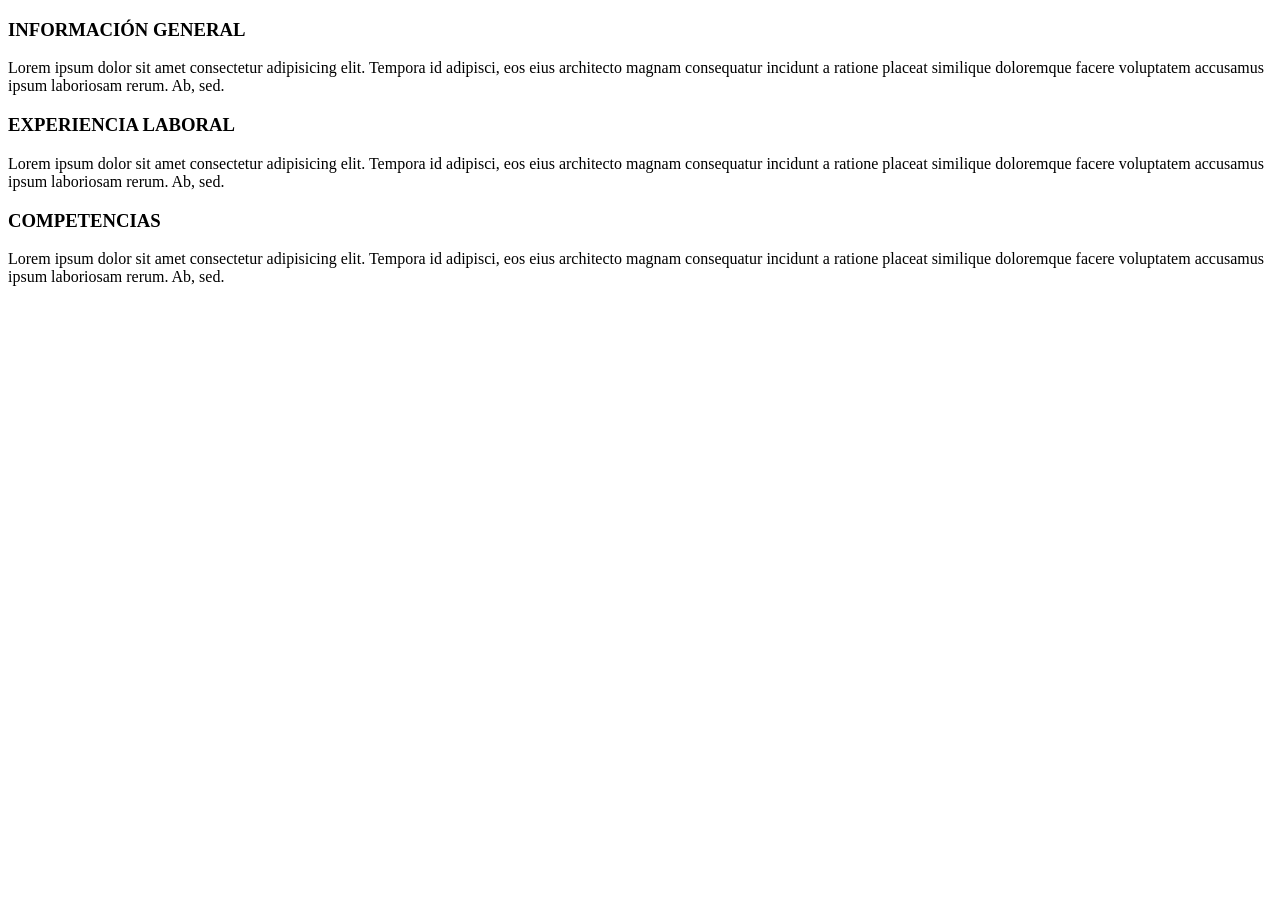
==== index.html @ 52a0947f "Creacion de archivo index.html" ====
<!DOCTYPE html>
<html lang="es">
<head>
    <meta charset="UTF-8">
    <meta name="viewport" content="width=device-width, initial-scale=1.0">
    <title>HOJA DE VIDA</title>
</head>
<body>
    <section>
        <article>
            <h1>INFORMACIÓN GENERAL</h1>
            <p>Lorem ipsum dolor sit amet consectetur adipisicing elit. Tempora id adipisci, eos eius architecto magnam consequatur incidunt a ratione placeat similique doloremque facere voluptatem accusamus ipsum laboriosam rerum. Ab, sed.</p>
        </article>

        <article>
            <h1>EXPERIENCIA LABORAL</h1>
            <p>Lorem ipsum dolor sit amet consectetur adipisicing elit. Tempora id adipisci, eos eius architecto magnam consequatur incidunt a ratione placeat similique doloremque facere voluptatem accusamus ipsum laboriosam rerum. Ab, sed.</p>
        </article>

        <article>
            <h1>COMPETENCIAS</h1>
            <p>Lorem ipsum dolor sit amet consectetur adipisicing elit. Tempora id adipisci, eos eius architecto magnam consequatur incidunt a ratione placeat similique doloremque facere voluptatem accusamus ipsum laboriosam rerum. Ab, sed.</p>
        </article>

    </section>


</body>
</html>
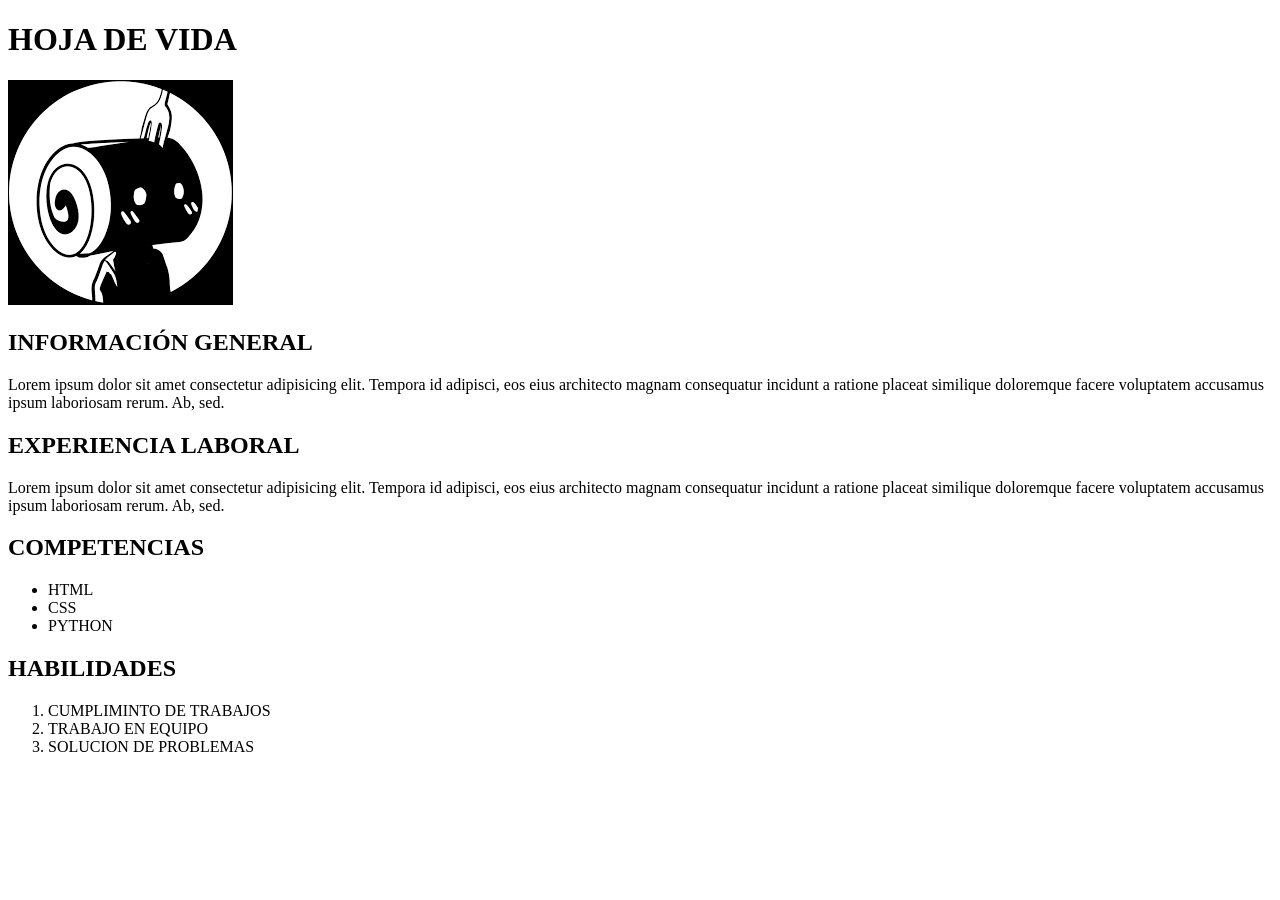
==== commit f6d6f07b: "cambio de index.html" ====
--- a/index.html
+++ b/index.html
@@ -6,22 +6,40 @@
     <title>HOJA DE VIDA</title>
 </head>
 <body>
+    <header>
+        <h1>HOJA DE VIDA</h1>
+        <img src="img/imagen.jpg">
+    </header>
     <section>
         <article>
-            <h1>INFORMACIÓN GENERAL</h1>
+            <h2>INFORMACIÓN GENERAL</h2>
             <p>Lorem ipsum dolor sit amet consectetur adipisicing elit. Tempora id adipisci, eos eius architecto magnam consequatur incidunt a ratione placeat similique doloremque facere voluptatem accusamus ipsum laboriosam rerum. Ab, sed.</p>
         </article>
 
         <article>
-            <h1>EXPERIENCIA LABORAL</h1>
+            <h2>EXPERIENCIA LABORAL</h2>
             <p>Lorem ipsum dolor sit amet consectetur adipisicing elit. Tempora id adipisci, eos eius architecto magnam consequatur incidunt a ratione placeat similique doloremque facere voluptatem accusamus ipsum laboriosam rerum. Ab, sed.</p>
         </article>
 
         <article>
-            <h1>COMPETENCIAS</h1>
-            <p>Lorem ipsum dolor sit amet consectetur adipisicing elit. Tempora id adipisci, eos eius architecto magnam consequatur incidunt a ratione placeat similique doloremque facere voluptatem accusamus ipsum laboriosam rerum. Ab, sed.</p>
+            <h2>COMPETENCIAS</h2>
+            <ul>
+                <li>HTML</li>
+                <li>CSS</LI>
+                <li>PYTHON</li>
+            </ul>
         </article>
 
+        <article>
+            <h2>HABILIDADES</h2>
+            <ol>
+                <li>CUMPLIMINTO DE TRABAJOS</li>
+                <li>TRABAJO EN EQUIPO</LI>
+                <li>SOLUCION DE PROBLEMAS</li>
+            </ol>
+        </article>
+
+        
     </section>
 
 
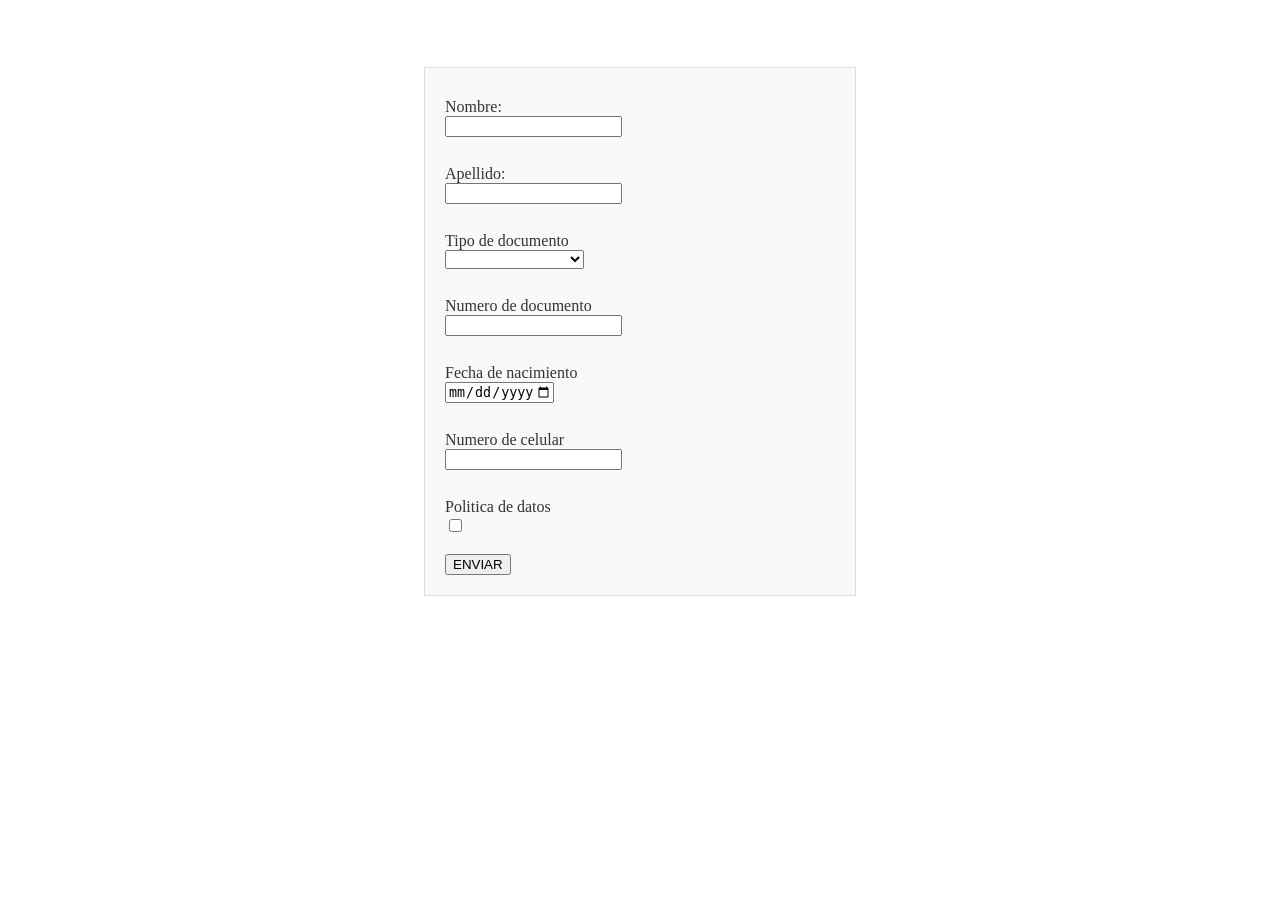
==== commit 390205d8: "cambio" ====
--- a/index.html
+++ b/index.html
@@ -1,47 +1,42 @@
 <!DOCTYPE html>
-<html lang="es">
+<html lang="en">
 <head>
     <meta charset="UTF-8">
     <meta name="viewport" content="width=device-width, initial-scale=1.0">
-    <title>HOJA DE VIDA</title>
+    <title>Formulario</title>
+    <h2 class="header">Formulario de contacto</h2>
+    <link rel="stylesheet" href="css/personalizacion.css">  
 </head>
 <body>
-    <header>
-        <h1>HOJA DE VIDA</h1>
-        <img src="img/imagen.jpg">
-    </header>
-    <section>
-        <article>
-            <h2>INFORMACIÓN GENERAL</h2>
-            <p>Lorem ipsum dolor sit amet consectetur adipisicing elit. Tempora id adipisci, eos eius architecto magnam consequatur incidunt a ratione placeat similique doloremque facere voluptatem accusamus ipsum laboriosam rerum. Ab, sed.</p>
-        </article>
+    <form class="custom-form">
+        <label for="name">Nombre:</label>
+       <input type="text" id="name" pattern="[A-Za-z]" name="user_name" required/><br><br>
 
-        <article>
-            <h2>EXPERIENCIA LABORAL</h2>
-            <p>Lorem ipsum dolor sit amet consectetur adipisicing elit. Tempora id adipisci, eos eius architecto magnam consequatur incidunt a ratione placeat similique doloremque facere voluptatem accusamus ipsum laboriosam rerum. Ab, sed.</p>
-        </article>
+        <label for="apellido">Apellido:</label>
+        <input type="text" id="apellido" pattern="[A-Za-z]" name="user_apellido" required/> <br><br>
 
-        <article>
-            <h2>COMPETENCIAS</h2>
-            <ul>
-                <li>HTML</li>
-                <li>CSS</LI>
-                <li>PYTHON</li>
-            </ul>
-        </article>
+        <label for="tipo">Tipo de documento</label>
+        <select for="text" id="tipo" required>
+            <option value="null"></option>
+            <option value="CC">cedula</option>
+            <option value="TI">Tarjeta de identidad</option>
+            <option value="PA">Pasaporte</option>
+        </select><br><br>
 
-        <article>
-            <h2>HABILIDADES</h2>
-            <ol>
-                <li>CUMPLIMINTO DE TRABAJOS</li>
-                <li>TRABAJO EN EQUIPO</LI>
-                <li>SOLUCION DE PROBLEMAS</li>
-            </ol>
-        </article>
+        <label for="numero">Numero de documento</label>
+        <input type="number" id="numero" pattern="[0-9]+" name="user_numero" required/><br><br>
 
+        <label for="fecha">Fecha de nacimiento</label>
+        <input type="date" max="2025-12-31" id="fecha" name="user_fecha" required/><br><br>
         
-    </section>
+        <label for="celular">Numero de celular</label>
+        <input type="number" id="celular" pattern="[0-9]+" name="user_celular" required/><br><br>
 
+        <label for="check">Politica de datos</label>
+        <input type="checkbox" id="check" name="user_check" required/><br><br>
 
+        <input type="button" id="button" value="ENVIAR">
+        
+    </form>
 </body>
-</html>+</html>
--- a/css/personalizacion.css
+++ b/css/personalizacion.css
@@ -0,0 +1,28 @@
+.custom-form{
+    max-width: 390px;
+    margin: 0 auto;
+    padding: 20px;
+    background-color: #f9f9f9;
+    border: 1px solid #ddd;
+}
+.custom-form label{
+    margin-top: 10px;
+    display: block;
+    color: #333;
+}
+.custom-form input[type=name]{
+    width: 100%;
+    padding: 8px;
+    margin-top: 5px;
+    border: 1px solid #ccc;
+    border-radius: 5px;
+}
+.header{
+    text-align: center;
+    color: white;
+}
+
+body{
+    background: url("https://cdn.wallpapersafari.com/98/77/9ZjQEA.jpg")
+}
+
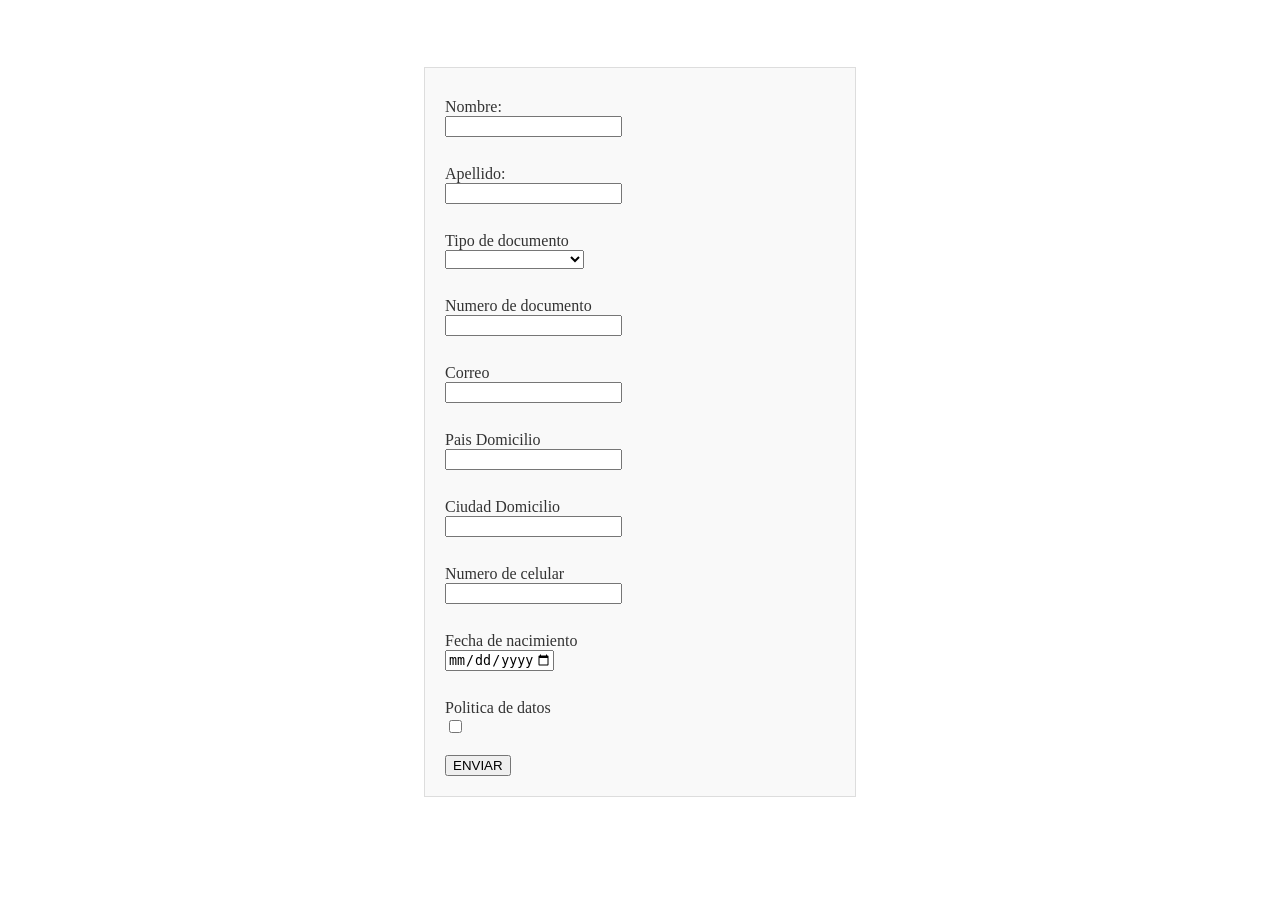
==== commit 8565e576: "Nuevos cambios en el index" ====
--- a/index.html
+++ b/index.html
@@ -26,11 +26,20 @@
         <label for="numero">Numero de documento</label>
         <input type="number" id="numero" pattern="[0-9]+" name="user_numero" required/><br><br>
 
-        <label for="fecha">Fecha de nacimiento</label>
-        <input type="date" max="2025-12-31" id="fecha" name="user_fecha" required/><br><br>
+        <label for="numero">Correo</label>
+        <input type="text" id="correo"><br><br>
+
+        <label for="numero">Pais Domicilio</label>
+        <input type="text" id="pais"><br><br>
+
+        <label for="numero">Ciudad Domicilio</label>
+        <input type="text" id="ciudad"><br><br>
         
         <label for="celular">Numero de celular</label>
         <input type="number" id="celular" pattern="[0-9]+" name="user_celular" required/><br><br>
+
+        <label for="fecha">Fecha de nacimiento</label>
+        <input type="date" max="2028-12-31" id="fecha" name="user_fecha" required/><br><br>
 
         <label for="check">Politica de datos</label>
         <input type="checkbox" id="check" name="user_check" required/><br><br>
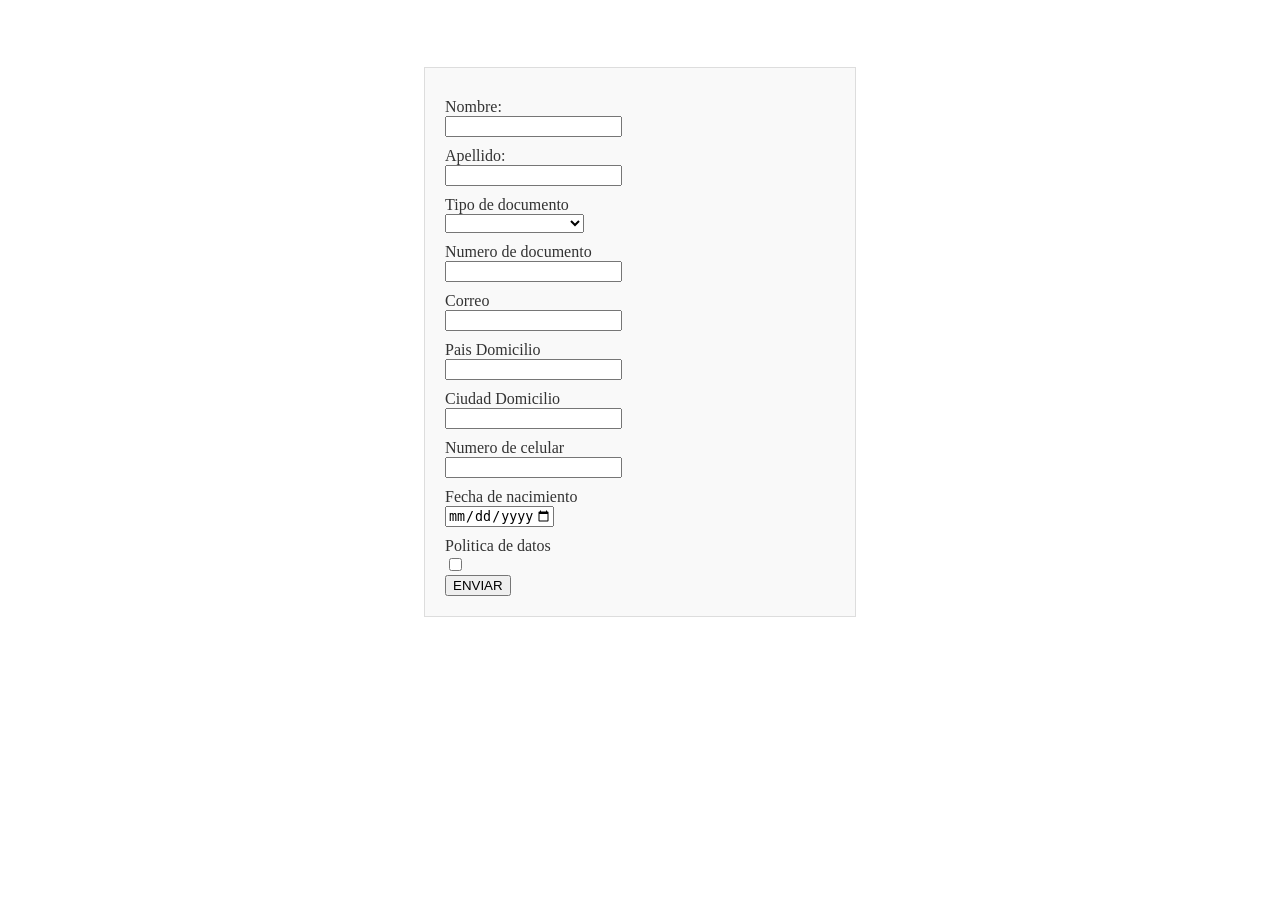
==== commit 37489920: "Update index.html" ====
--- a/index.html
+++ b/index.html
@@ -5,47 +5,70 @@
     <meta name="viewport" content="width=device-width, initial-scale=1.0">
     <title>Formulario</title>
     <h2 class="header">Formulario de contacto</h2>
-    <link rel="stylesheet" href="css/personalizacion.css">  
+    <link rel="stylesheet" href="css/style.css">  
 </head>
 <body>
     <form class="custom-form">
-        <label for="name">Nombre:</label>
-       <input type="text" id="name" pattern="[A-Za-z]" name="user_name" required/><br><br>
 
-        <label for="apellido">Apellido:</label>
-        <input type="text" id="apellido" pattern="[A-Za-z]" name="user_apellido" required/> <br><br>
+        <div>
+            <label for="name">Nombre:</label>
+            <input type="text" id="name" pattern="[A-Za-z]" name="user_name" required/>
+        </div>
 
-        <label for="tipo">Tipo de documento</label>
-        <select for="text" id="tipo" required>
-            <option value="null"></option>
-            <option value="CC">cedula</option>
-            <option value="TI">Tarjeta de identidad</option>
-            <option value="PA">Pasaporte</option>
-        </select><br><br>
+        <div>
+            <label for="apellido">Apellido:</label>
+            <input type="text" id="apellido" pattern="[A-Za-z]" name="user_apellido" required/>
+        </div>
 
-        <label for="numero">Numero de documento</label>
-        <input type="number" id="numero" pattern="[0-9]+" name="user_numero" required/><br><br>
+        <div>
+            <label for="tipo">Tipo de documento</label>
+            <select for="text" id="tipo" required>
+                <option value="null"></option>
+                <option value="CC">cedula</option>
+                <option value="TI">Tarjeta de identidad</option>
+                <option value="PA">Pasaporte</option>
+            </select>
+        </div>
 
-        <label for="numero">Correo</label>
-        <input type="text" id="correo"><br><br>
+        <div>
+            <label for="numero">Numero de documento</label>
+            <input type="number" id="numero" pattern="[0-9]+" name="user_numero" required/>
+        </div>
 
-        <label for="numero">Pais Domicilio</label>
-        <input type="text" id="pais"><br><br>
+        <div>
+            <label for="numero">Correo</label>
+            <input type="text" id="correo">
+        </div>
 
-        <label for="numero">Ciudad Domicilio</label>
-        <input type="text" id="ciudad"><br><br>
-        
-        <label for="celular">Numero de celular</label>
-        <input type="number" id="celular" pattern="[0-9]+" name="user_celular" required/><br><br>
+        <div>
+            <label for="numero">Pais Domicilio</label>
+            <input type="text" id="pais">
+        </div>
 
-        <label for="fecha">Fecha de nacimiento</label>
-        <input type="date" max="2028-12-31" id="fecha" name="user_fecha" required/><br><br>
+        <div>
+            <label for="numero">Ciudad Domicilio</label>
+            <input type="text" id="ciudad">
+        </div>
 
-        <label for="check">Politica de datos</label>
-        <input type="checkbox" id="check" name="user_check" required/><br><br>
+        <div>
+            <label for="celular">Numero de celular</label>
+            <input type="number" id="celular" pattern="[0-9]+" name="user_celular" required/>
+        </div>
 
-        <input type="button" id="button" value="ENVIAR">
-        
+        <div>
+            <label for="fecha">Fecha de nacimiento</label>
+            <input type="date" max="2028-12-31" id="fecha" name="user_fecha" required/>
+        </div>
+
+        <div>
+            <label for="check">Politica de datos</label>
+            <input type="checkbox" id="check" name="user_check" required/>
+        </div>
+
+        <div>
+            <input type="button" id="button" value="ENVIAR">
+        </div>
+
     </form>
 </body>
 </html>
--- a/css/style.css
+++ b/css/style.css
@@ -0,0 +1,28 @@
+.custom-form{
+    max-width: 390px;
+    margin: 0 auto;
+    padding: 20px;
+    background-color: #f9f9f9;
+    border: 1px solid #ddd;
+}
+.custom-form label{
+    margin-top: 10px;
+    display: block;
+    color: #333;
+}
+.custom-form input[type=name]{
+    width: 100%;
+    padding: 8px;
+    margin-top: 5px;
+    border: 1px solid #ccc;
+    border-radius: 5px;
+}
+.header{
+    text-align: center;
+    color: white;
+}
+
+body{
+    background: url("https://cdn.wallpapersafari.com/98/77/9ZjQEA.jpg")
+}
+
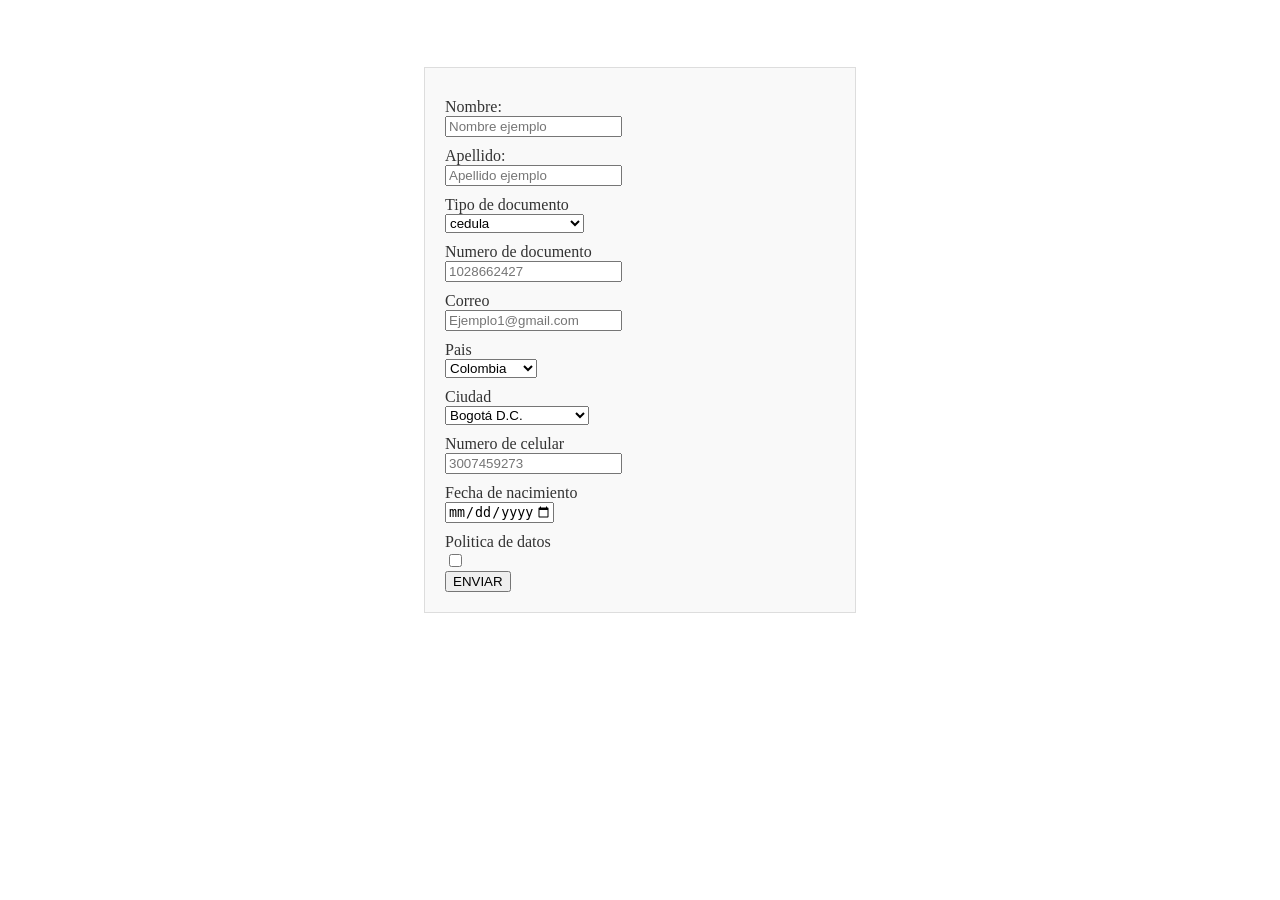
==== commit 5e10fe75: "Update index.html" ====
--- a/index.html
+++ b/index.html
@@ -12,18 +12,18 @@
 
         <div>
             <label for="name">Nombre:</label>
-            <input type="text" id="name" pattern="[A-Za-z]" name="user_name" required/>
+            <input type="text" id="name" pattern="[A-Za-z]" name="user_name" required  placeholder="Nombre ejemplo"/>
         </div>
 
         <div>
             <label for="apellido">Apellido:</label>
-            <input type="text" id="apellido" pattern="[A-Za-z]" name="user_apellido" required/>
+            <input type="text" id="apellido" pattern="[A-Za-z]" name="user_apellido" required  placeholder="Apellido ejemplo"/>
         </div>
 
         <div>
             <label for="tipo">Tipo de documento</label>
             <select for="text" id="tipo" required>
-                <option value="null"></option>
+                <option value="" disabled>Selecione...</option>
                 <option value="CC">cedula</option>
                 <option value="TI">Tarjeta de identidad</option>
                 <option value="PA">Pasaporte</option>
@@ -32,27 +32,57 @@
 
         <div>
             <label for="numero">Numero de documento</label>
-            <input type="number" id="numero" pattern="[0-9]+" name="user_numero" required/>
+            <input type="text" id="numero" pattern="[0-9]+" name="user_numero" required  placeholder="1028662427"/>
         </div>
 
         <div>
             <label for="numero">Correo</label>
-            <input type="text" id="correo">
+            <input type="text" id="correo" placeholder="Ejemplo1@gmail.com">
         </div>
 
         <div>
-            <label for="numero">Pais Domicilio</label>
-            <input type="text" id="pais">
+            <label for="numero">Pais</label>
+            <select type="text" id="pais" required>
+                <option value="" disabled>Selecione...</option>
+                <option value="169">Colombia</option>
+                <option value="493">México</option>
+                <option value="105">Chile</option>
+            </select>
         </div>
 
         <div>
-            <label for="numero">Ciudad Domicilio</label>
-            <input type="text" id="ciudad">
+            <label for="numero">Ciudad</label>
+            <select type="text" id="ciudad">
+
+                <optgroup label="Colombia">
+                    <option value="11001">Bogotá D.C.</option>
+                    <option value="05001">Medellín</option>
+                    <option value="76001">Cali</option>
+                    <option value="13001">Cartagena</option>
+                    <option value="47001">Santa Marta</option>
+                </optgroup>
+
+                <optgroup label="México">
+                    <option value="09007">Ciudad de México</option>
+                    <option value="14039">Guadalajara</option>
+                    <option value="19039">Monterrey</option>
+                    <option value="21114">Puebla</option>
+                    <option value="02004">Tijuana</option>
+                </optgroup>
+
+                <optgroup label="Chile">
+                    <option value="13101">Santiago</option>
+                    <option value="05101">Valparaiso</option>
+                    <option value="02101">Antofagasta</option>
+                    <option value="05109">Viña del Mar</option>
+                    <option value="12101">Punta Arenas</option>
+                </optgroup>
+            </select>
         </div>
 
         <div>
             <label for="celular">Numero de celular</label>
-            <input type="number" id="celular" pattern="[0-9]+" name="user_celular" required/>
+            <input type="text" id="celular" pattern="[0-9]+" name="user_celular" required placeholder="3007459273"/>
         </div>
 
         <div>
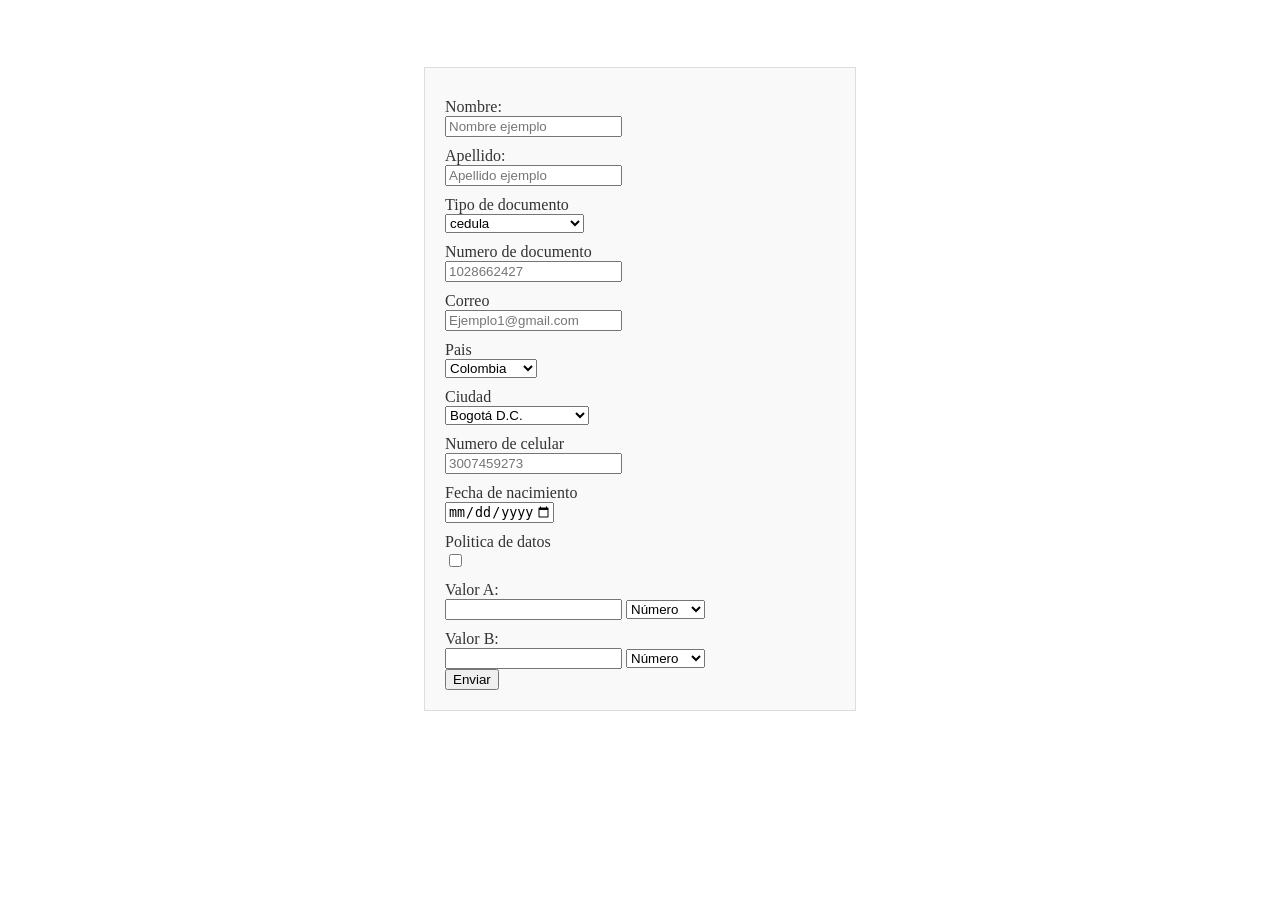
==== commit 016a8a3f: "Update index.html" ====
--- a/index.html
+++ b/index.html
@@ -6,18 +6,18 @@
     <title>Formulario</title>
     <h2 class="header">Formulario de contacto</h2>
     <link rel="stylesheet" href="css/style.css">  
-</head>
+</head>     
 <body>
-    <form class="custom-form">
+    <form id="formulario" action="#" class="custom-form">
 
         <div>
             <label for="name">Nombre:</label>
-            <input type="text" id="name" pattern="[A-Za-z]" name="user_name" required  placeholder="Nombre ejemplo"/>
+            <input type="text" id="name"  name="user_name" required  placeholder="Nombre ejemplo"/>
         </div>
 
         <div>
             <label for="apellido">Apellido:</label>
-            <input type="text" id="apellido" pattern="[A-Za-z]" name="user_apellido" required  placeholder="Apellido ejemplo"/>
+            <input type="text" id="apellido" name="user_apellido" required  placeholder="Apellido ejemplo"/>
         </div>
 
         <div>
@@ -32,7 +32,7 @@
 
         <div>
             <label for="numero">Numero de documento</label>
-            <input type="text" id="numero" pattern="[0-9]+" name="user_numero" required  placeholder="1028662427"/>
+            <input type="number" id="numero" pattern="[0-9] {6,12}" name="user_numero" required  placeholder="1028662427"/>
         </div>
 
         <div>
@@ -96,9 +96,33 @@
         </div>
 
         <div>
-            <input type="button" id="button" value="ENVIAR">
+    <label for="valorA">Valor A:</label>
+    <input type="text" id="valorA" required>
+
+    <select id="tipoA">
+        <option value="number">Número</option>
+        <option value="string">String</option>
+        <option value="boolean">Booleano</option>
+    </select>
+    </div>
+
+    <div>
+        <label for="valorB">Valor B:</label>
+        <input type="text" id="valorB" required>
+
+        <select id="tipoB">
+            <option value="number">Número</option>
+            <option value="string">String</option>
+            <option value="boolean">Booleano</option>
+        </select>
+    </div>
+
+        <div>
+            <button type="submit" class="btn-submit">Enviar</button>
         </div>
 
     </form>
+
+    <script src="script.js"></script>
 </body>
 </html>
